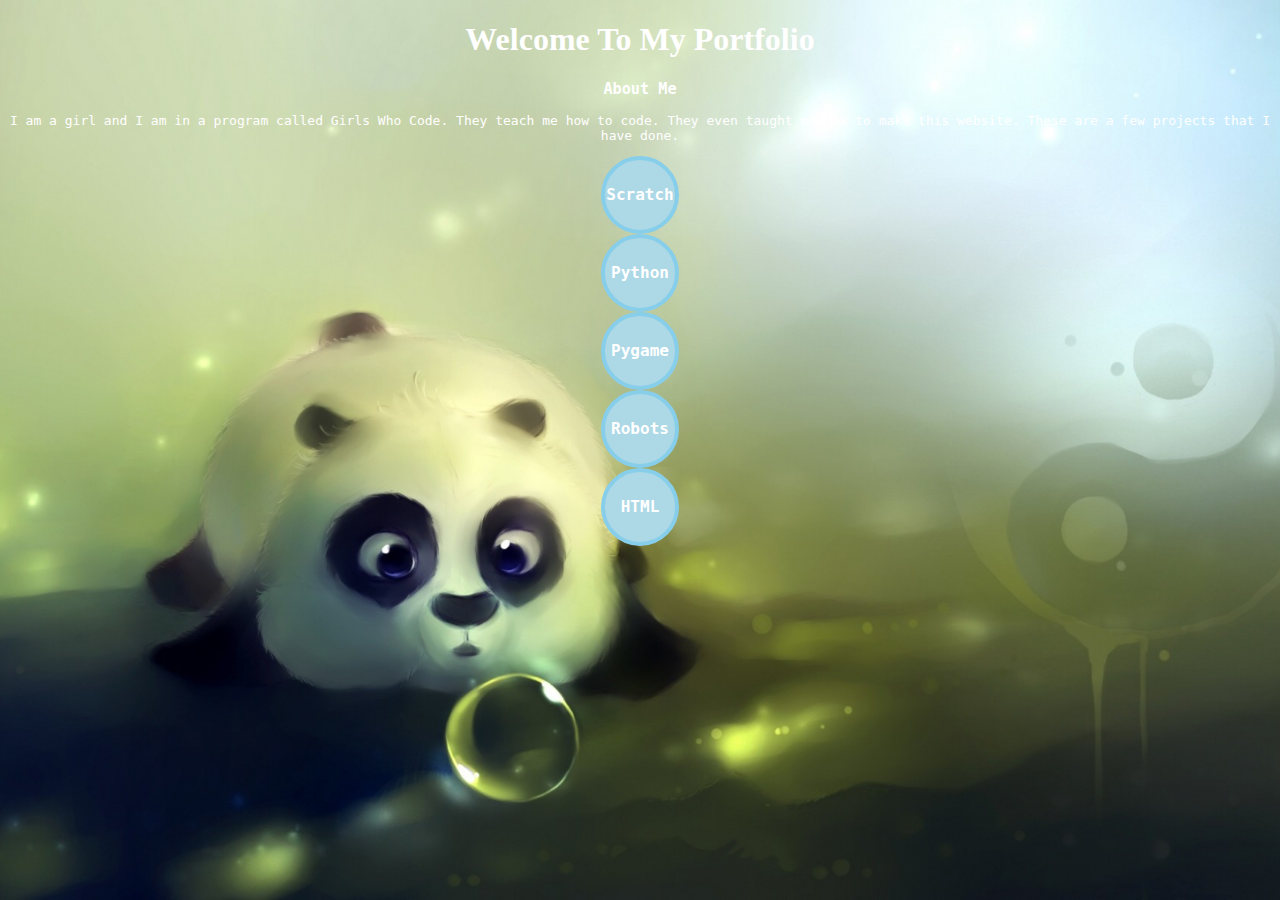
==== index.html @ e98da37d "Portfolio" ====
<!Doctype html>
  <html>
  <head>
    <title>Portfolio Of Me</title>
    <link rel="stylesheet" type="text/css" href="Style.css">
  </head>
  <body>
  <h1>Welcome To My Portfolio</h1>
    <div id="aboutMe">
      <h3>About Me</h3>
      <p>I am a girl and I am in a program called Girls Who Code. They teach me how to code. They even taught me how to make this website. These are a few projects that I have done.</p>
      <!-- <img src="Kitty.gif" alt="Happy Kitty" height="200" width="200"> -->
      <div id="links">
        <a href="https://scratch.mit.edu/users/M0N1C4W4NG/" class="button">Scratch</a>
        <a href="Python.html" class="button">Python</a>
        <a href="RunnerGame.jpg" class="button">Pygame</a>
        <a href="Robots.html" class="button">Robots</a>
        <a href="HTML.html" class="button">HTML</a>
      </div>
    </div>
  </body>
  </html>
---- Style.css ----
h1{
  font-size:50 pt;
  text-align: center;
  color:White;
  font-family: "MS", cursive, serif;

}

body{
  background-image: url("Panda.jpg");
  min-height:400px;
  background-attachment: fixed;
  background-position: center;
  background-repeat: no-repeat;
  background-size: cover;
  text-decoration: none;

}

*{
  color:WHITE;
  font-family: monospace;
}

#aboutMe{
  min-height:400px;
  background-attachment: fixed;
  background-position: center;
  background-repeat: no-repeat;
  background-size: cover;
  text-align:center;
}

.button {
 display: block;
 height: 70px;
 width: 70px;
 background: LightBlue;
 border: 4px solid SkyBlue;
 color: White;
 text-align:center;
 font: 900 1em/70px Monospace, Arial, Helvetica;
 border-radius:70px;
 margin: 0 auto;
 position:relative;
}

a.button{
  text-decoration: none;
}

a.button:hover {
 background: LightGreen;
 border:4px solid Green;
 color:Green;
 box-shadow: 0 12px 16px 0 rgba(0,0,0,0.24), 0 17px 50px 0 rgba(0,0,0,0.19);
}
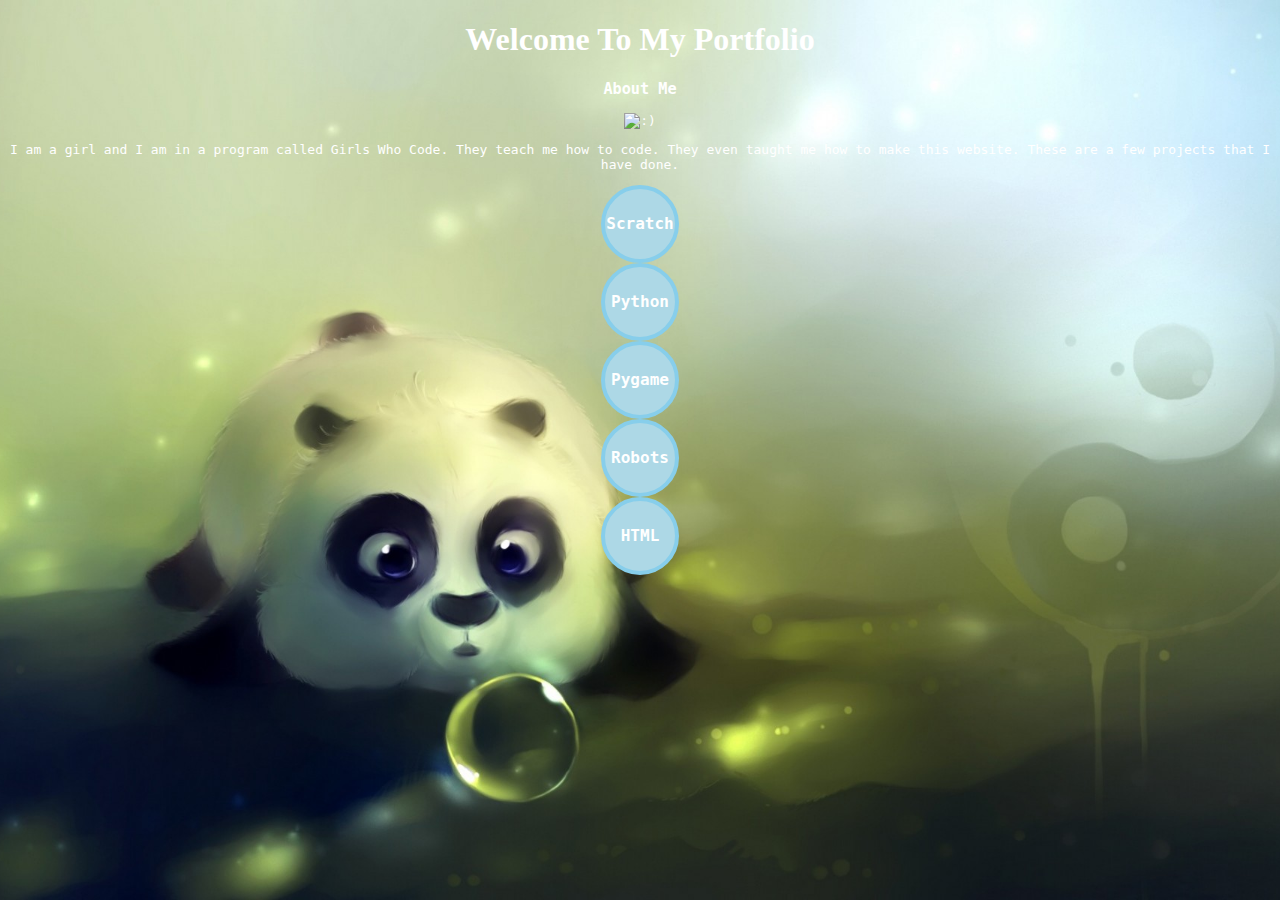
==== commit 61dd565a: "Adding Image" ====
--- a/index.html
+++ b/index.html
@@ -8,6 +8,7 @@
   <h1>Welcome To My Portfolio</h1>
     <div id="aboutMe">
       <h3>About Me</h3>
+      <img src="HappyFace.jpg" alt=":)">
       <p>I am a girl and I am in a program called Girls Who Code. They teach me how to code. They even taught me how to make this website. These are a few projects that I have done.</p>
       <!-- <img src="Kitty.gif" alt="Happy Kitty" height="200" width="200"> -->
       <div id="links">
